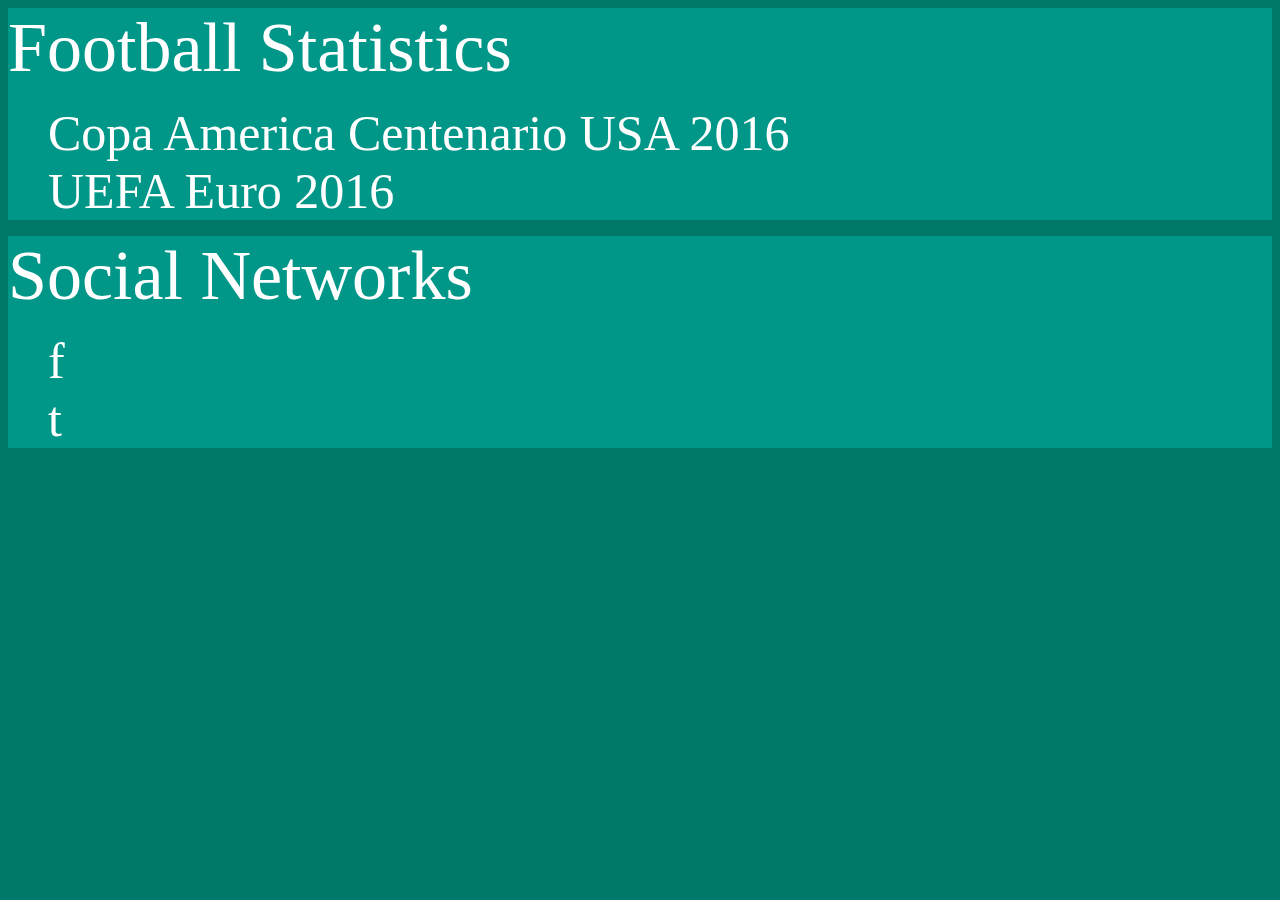
==== WebSite/index.html @ 37e3642b "Index style" ====
<!DOCTYPE HTML>
<html>
	<head>
		<title>Football Soccer Statistics</title>
		<meta name="description" content="Football Soccer Statistics of All Times">
		<meta name="robots" content="index, nofollow">  
		<meta http-equiv="content-type" content="text/html;charset=UTF-8">
		<link rel="stylesheet" type="text/css" href="css/style.css">
	</head>
	<script>
		(function(i,s,o,g,r,a,m){i['GoogleAnalyticsObject']=r;i[r]=i[r]||function(){
		(i[r].q=i[r].q||[]).push(arguments)},i[r].l=1*new Date();a=s.createElement(o),
		m=s.getElementsByTagName(o)[0];a.async=1;a.src=g;m.parentNode.insertBefore(a,m)
		})(window,document,'script','https://www.google-analytics.com/analytics.js','ga');
		ga('create', 'UA-30258137-2', 'auto');
		ga('send', 'pageview');
	</script>		
    <body>
        <div id="Tournaments">
			<p>Football Statistics</p>
			<ul>
				<li><a href="http://www.area1650.net/copaamerica/page.php">Copa America Centenario USA 2016</a></li>
				<li><a href="http://www.area1650.net/eurocopa/page.php">UEFA Euro 2016</a></li>
			</ul>
        </div>
		<div id="Tournaments">
			<p>Social Networks</p>
			<ul>
				<li><a href="https://www.facebook.com/area1650">f</a></li>
				<li><a href="https://twitter.com/area1650">t</a></li>
			</ul>
        </div>		
    </body>
</html>
---- WebSite/css/style.css ----
body {
	background-color: #00796B;
}
p {
    color: #FFFFFF;
	font-size: 70px;
	margin: 0;
    padding: 0;	
}
li {
	list-style-type: none;
}
a:visited {
	color: #FFFF00;	
}
a {
	color: #FFFFFF;
	font-size: 50px;
	text-decoration: none;
}
#Tournaments {
	background-color: #009688;
}
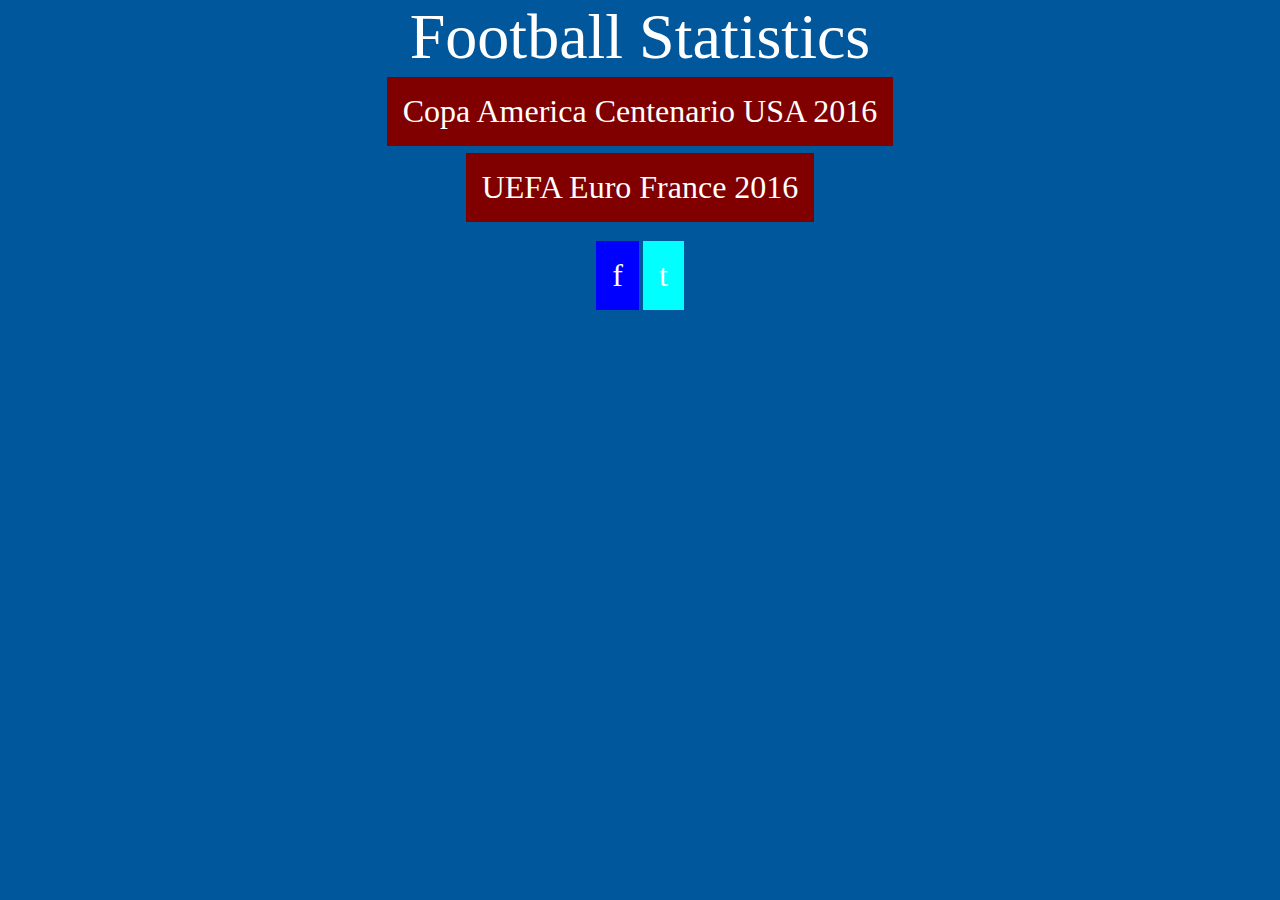
==== commit 0d97a475: "logo and favicon" ====
--- a/WebSite/index.html
+++ b/WebSite/index.html
@@ -6,6 +6,8 @@
 		<meta name="robots" content="index, nofollow">  
 		<meta http-equiv="content-type" content="text/html;charset=UTF-8">
 		<link rel="stylesheet" type="text/css" href="css/style.css">
+		<meta name="viewport" content="user-scalable=no, width=device-width, initial-scale=1">	
+		<link rel="shortcut icon" type="image/png" href="images/logo.png"/>
 	</head>
 	<script>
 		(function(i,s,o,g,r,a,m){i['GoogleAnalyticsObject']=r;i[r]=i[r]||function(){
@@ -20,15 +22,12 @@
 			<p>Football Statistics</p>
 			<ul>
 				<li><a href="http://www.area1650.net/copaamerica/page.php">Copa America Centenario USA 2016</a></li>
-				<li><a href="http://www.area1650.net/eurocopa/page.php">UEFA Euro 2016</a></li>
+				<li><a href="http://www.area1650.net/eurocopa/page.php">UEFA Euro France 2016</a></li>
 			</ul>
         </div>
-		<div id="Tournaments">
-			<p>Social Networks</p>
-			<ul>
-				<li><a href="https://www.facebook.com/area1650">f</a></li>
-				<li><a href="https://twitter.com/area1650">t</a></li>
-			</ul>
+		<div class="Social">
+			<a id="facebook" href="https://www.facebook.com/area1650">f</a>
+			<a id="twitter" href="https://twitter.com/area1650">t</a>
         </div>		
     </body>
 </html>--- a/WebSite/css/style.css
+++ b/WebSite/css/style.css
@@ -1,23 +1,67 @@
-body {
-	background-color: #00796B;
+body
+{
+	background-color: #01579b;
+	font­size: 400px; 
+	font­size: 3rem;
+	margin: auto;
+	text-align: center;	
 }
-p {
+p
+{
+	text-align: center;
     color: #FFFFFF;
-	font-size: 70px;
+	font-size: 4rem;
+	padding: 0;
 	margin: 0;
-    padding: 0;	
 }
-li {
+ul
+{
+    list-style: none;
+	padding: 0;
+	margin: 0;
+}​
+ul li
+{
 	list-style-type: none;
 }
-a:visited {
-	color: #FFFF00;	
+a:hover
+{
+	background-color: #e65500;	
 }
-a {
+a:visited 
+{
+	color: white;	
+}
+a
+{
+	background-color: maroon;
 	color: #FFFFFF;
-	font-size: 50px;
+	display: inline-block;
+	font-size: 2rem;
 	text-decoration: none;
+	margin: 0.2rem;
+	padding: 1rem;
 }
-#Tournaments {
-	background-color: #009688;
+#Tournaments
+{
+	background-color: #01579b;
+	padding: 0;
+}
+.Social
+{
+	background-color: #01579b;
+	padding: 1rem;	
+}
+.Social a
+{
+	margin: 0;
+	padding: 1rem;
+}
+#facebook
+{
+	background: blue;
+}
+#twitter
+{
+	background: cyan;
 }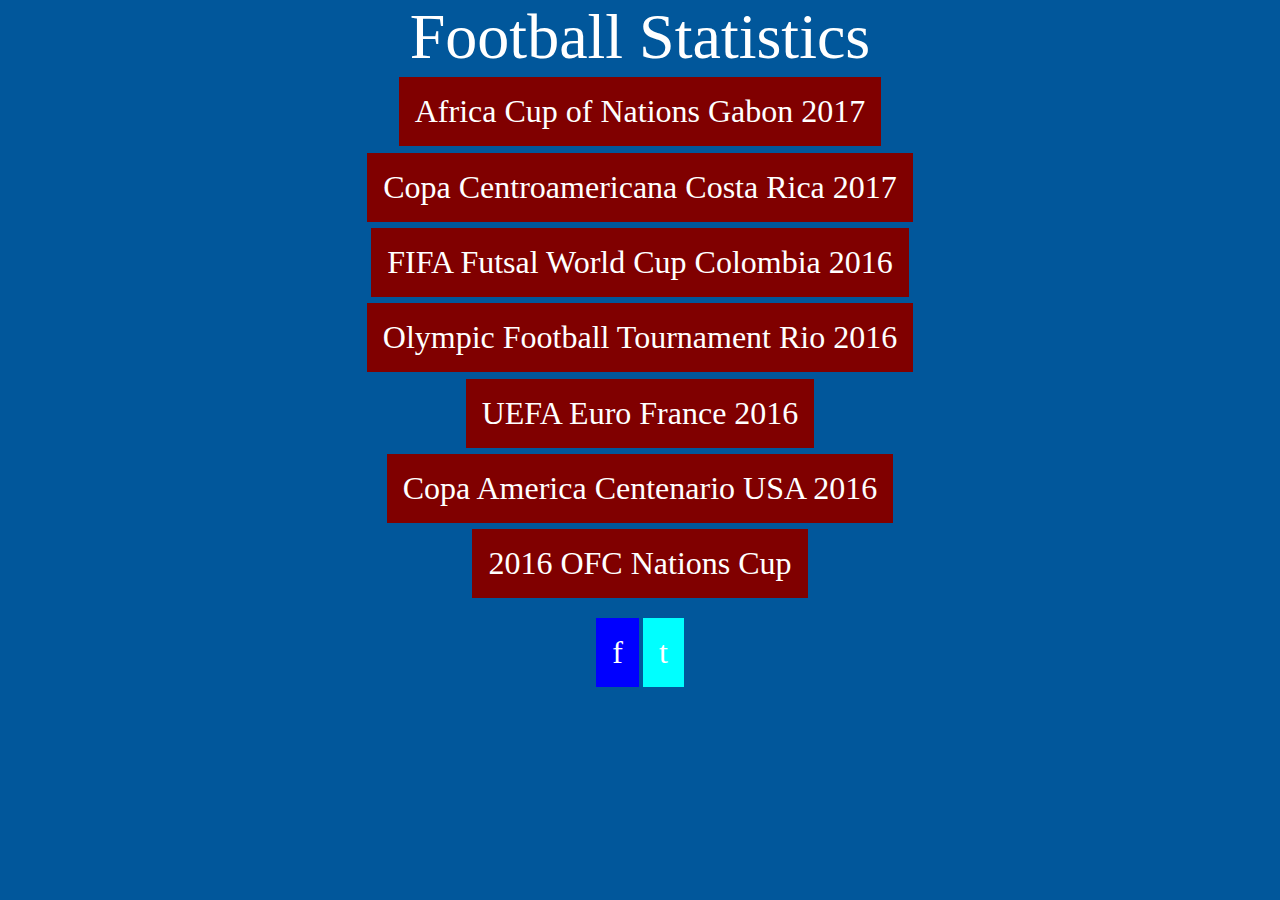
==== commit a584b401: "Africa Cup of Nations and Copa Centroamericana 2017" ====
--- a/WebSite/index.html
+++ b/WebSite/index.html
@@ -21,8 +21,13 @@
         <div id="Tournaments">
 			<p>Football Statistics</p>
 			<ul>
+				<li><a href="http://www.area1650.net/africacupofnations/page.php">Africa Cup of Nations Gabon 2017</a></li>
+				<li><a href="http://www.area1650.net/copacentroamericana/page.php">Copa Centroamericana Costa Rica 2017</a></li>
+				<li><a href="http://www.area1650.net/futsalworldcup/page.php">FIFA Futsal World Cup Colombia 2016</a></li>
+				<li><a href="http://www.area1650.net/olympics/page.php">Olympic Football Tournament Rio 2016</a></li>
+				<li><a href="http://www.area1650.net/eurocopa/page.php">UEFA Euro France 2016</a></li>
 				<li><a href="http://www.area1650.net/copaamerica/page.php">Copa America Centenario USA 2016</a></li>
-				<li><a href="http://www.area1650.net/eurocopa/page.php">UEFA Euro France 2016</a></li>
+				<li><a href="http://www.area1650.net/ofcnationscup/page.php">2016 OFC Nations Cup</a></li>
 			</ul>
         </div>
 		<div class="Social">
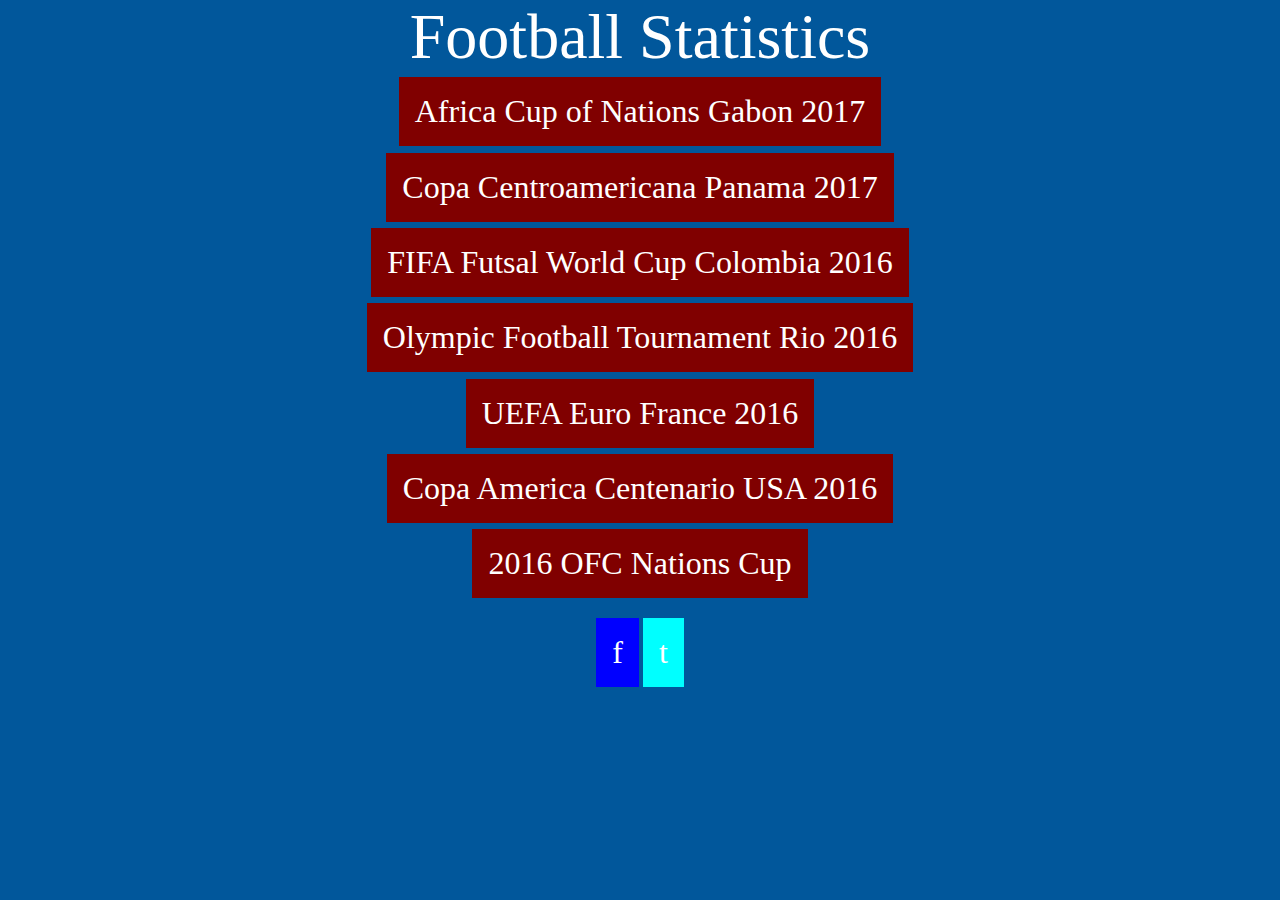
==== commit c25b543f: "Copa Centroamericana" ====
--- a/WebSite/index.html
+++ b/WebSite/index.html
@@ -22,7 +22,7 @@
 			<p>Football Statistics</p>
 			<ul>
 				<li><a href="http://www.area1650.net/africacupofnations/page.php">Africa Cup of Nations Gabon 2017</a></li>
-				<li><a href="http://www.area1650.net/copacentroamericana/page.php">Copa Centroamericana Costa Rica 2017</a></li>
+				<li><a href="http://www.area1650.net/copacentroamericana/page.php">Copa Centroamericana Panama 2017</a></li>
 				<li><a href="http://www.area1650.net/futsalworldcup/page.php">FIFA Futsal World Cup Colombia 2016</a></li>
 				<li><a href="http://www.area1650.net/olympics/page.php">Olympic Football Tournament Rio 2016</a></li>
 				<li><a href="http://www.area1650.net/eurocopa/page.php">UEFA Euro France 2016</a></li>
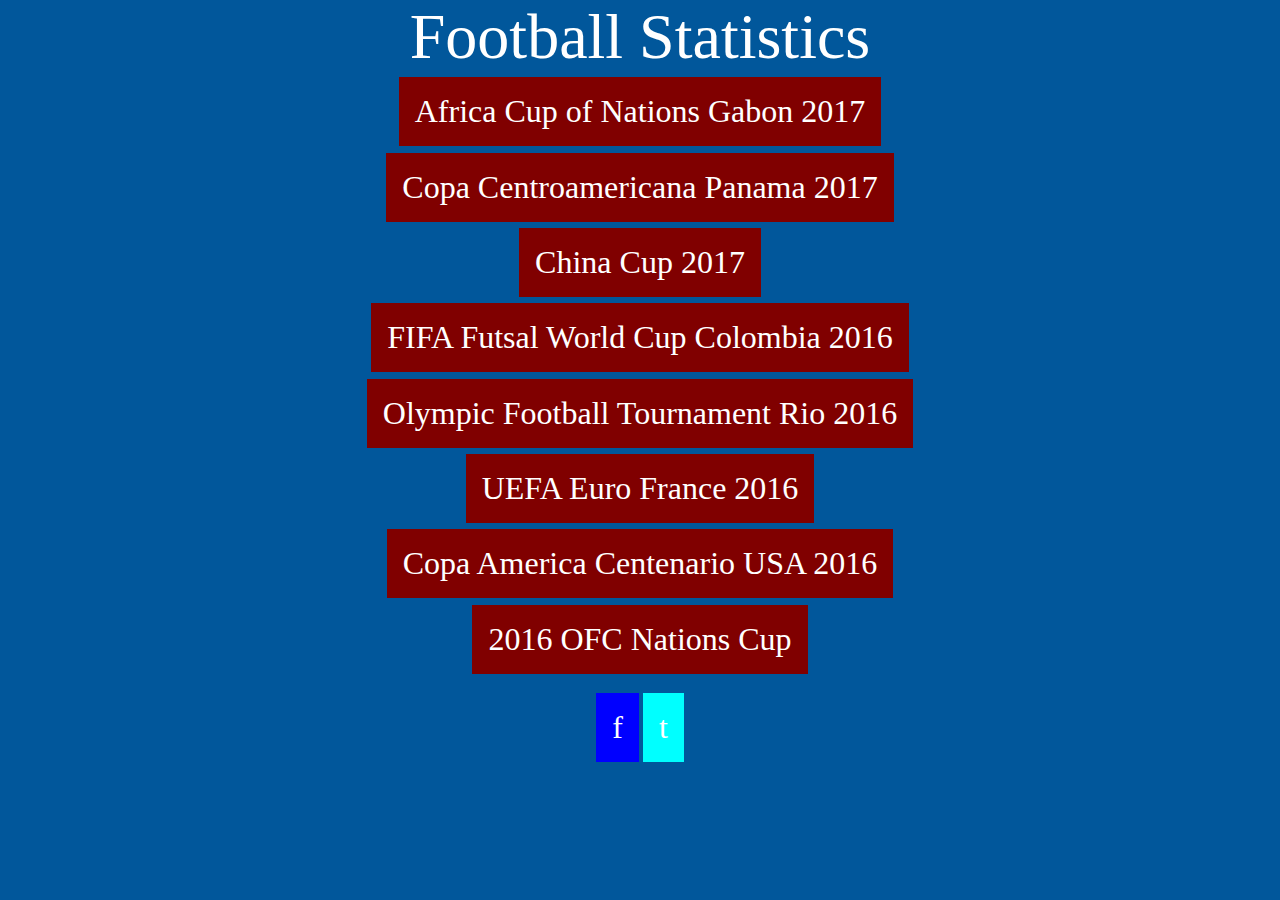
==== commit a03fc3b1: "China Cup 2017" ====
--- a/WebSite/index.html
+++ b/WebSite/index.html
@@ -23,6 +23,7 @@
 			<ul>
 				<li><a href="http://www.area1650.net/africacupofnations/page.php">Africa Cup of Nations Gabon 2017</a></li>
 				<li><a href="http://www.area1650.net/copacentroamericana/page.php">Copa Centroamericana Panama 2017</a></li>
+				<li><a href="http://www.area1650.net/chinacup/page.php">China Cup 2017</a></li>
 				<li><a href="http://www.area1650.net/futsalworldcup/page.php">FIFA Futsal World Cup Colombia 2016</a></li>
 				<li><a href="http://www.area1650.net/olympics/page.php">Olympic Football Tournament Rio 2016</a></li>
 				<li><a href="http://www.area1650.net/eurocopa/page.php">UEFA Euro France 2016</a></li>
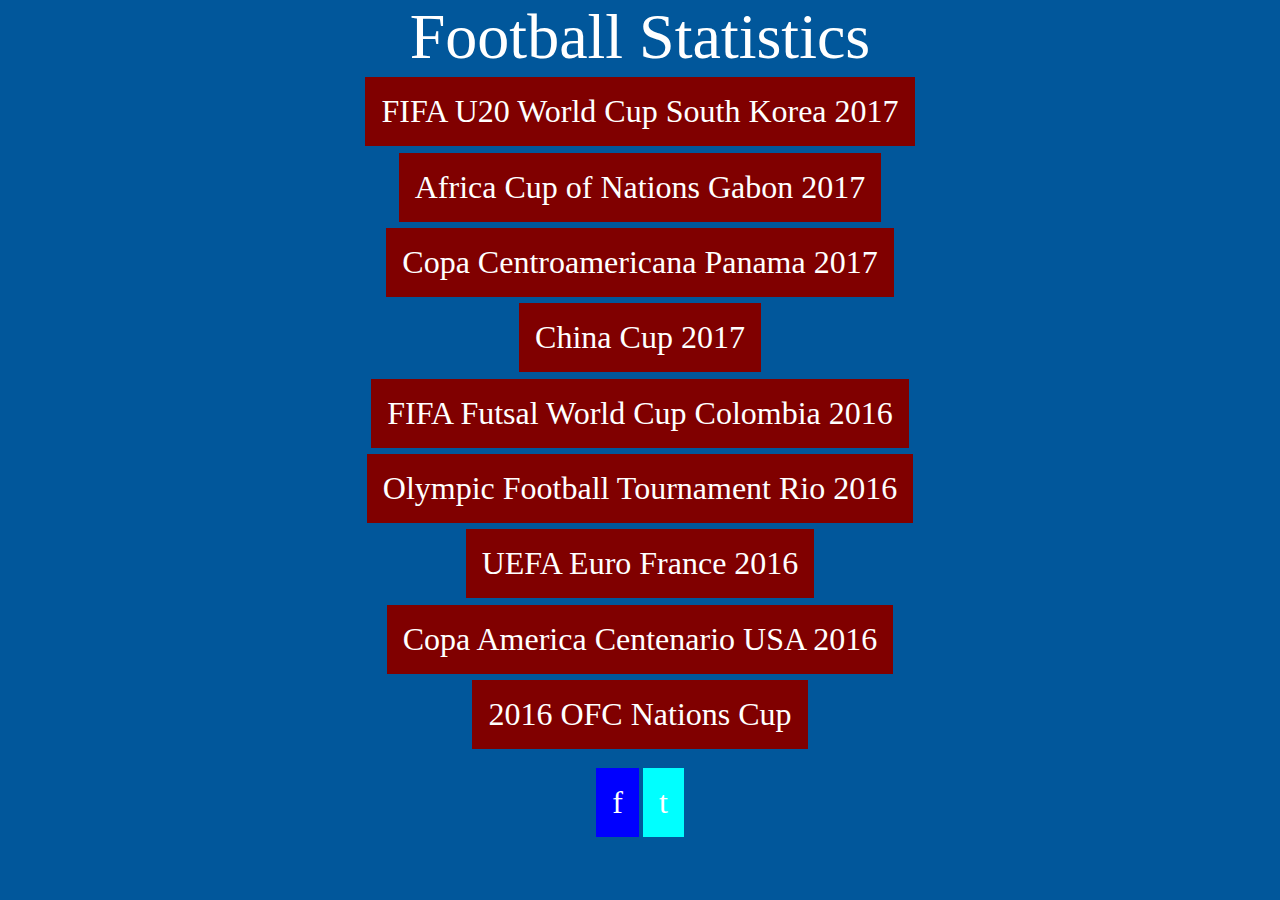
==== commit 4e2ece1e: "FIFA U20 World Cup 2017 Review" ====
--- a/WebSite/index.html
+++ b/WebSite/index.html
@@ -21,6 +21,7 @@
         <div id="Tournaments">
 			<p>Football Statistics</p>
 			<ul>
+				<li><a href="http://www.area1650.net/fifau20worldcup/page.php">FIFA U20 World Cup South Korea 2017</a></li>		
 				<li><a href="http://www.area1650.net/africacupofnations/page.php">Africa Cup of Nations Gabon 2017</a></li>
 				<li><a href="http://www.area1650.net/copacentroamericana/page.php">Copa Centroamericana Panama 2017</a></li>
 				<li><a href="http://www.area1650.net/chinacup/page.php">China Cup 2017</a></li>
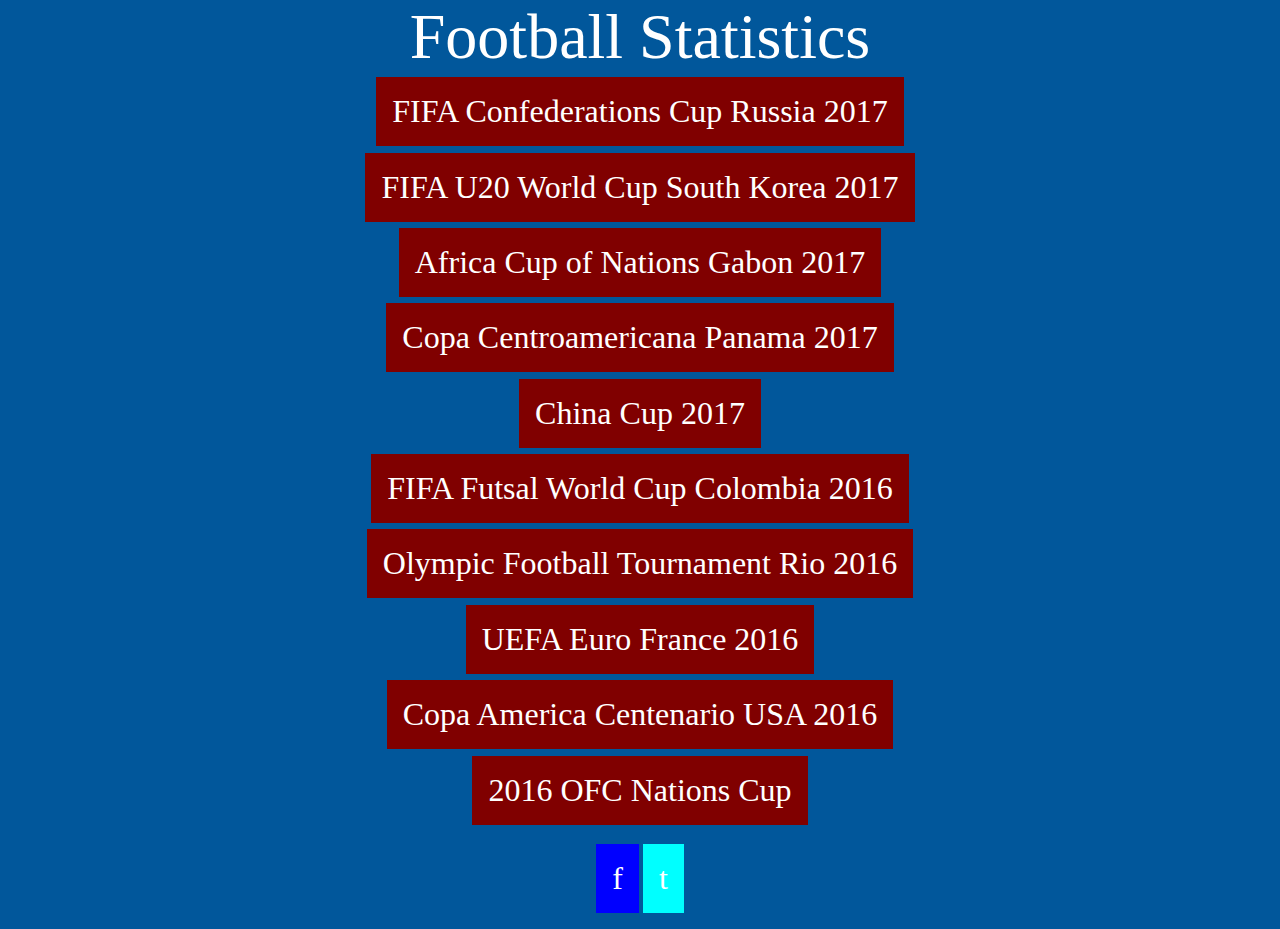
==== commit 2094fca4: "FIFA Confederations Cup 2017 Added to Index.HTML" ====
--- a/WebSite/index.html
+++ b/WebSite/index.html
@@ -21,6 +21,7 @@
         <div id="Tournaments">
 			<p>Football Statistics</p>
 			<ul>
+        		<li><a href="http://www.area1650.net/fifaconfederationscup/page.php">FIFA Confederations Cup Russia 2017</a></li>			
 				<li><a href="http://www.area1650.net/fifau20worldcup/page.php">FIFA U20 World Cup South Korea 2017</a></li>		
 				<li><a href="http://www.area1650.net/africacupofnations/page.php">Africa Cup of Nations Gabon 2017</a></li>
 				<li><a href="http://www.area1650.net/copacentroamericana/page.php">Copa Centroamericana Panama 2017</a></li>
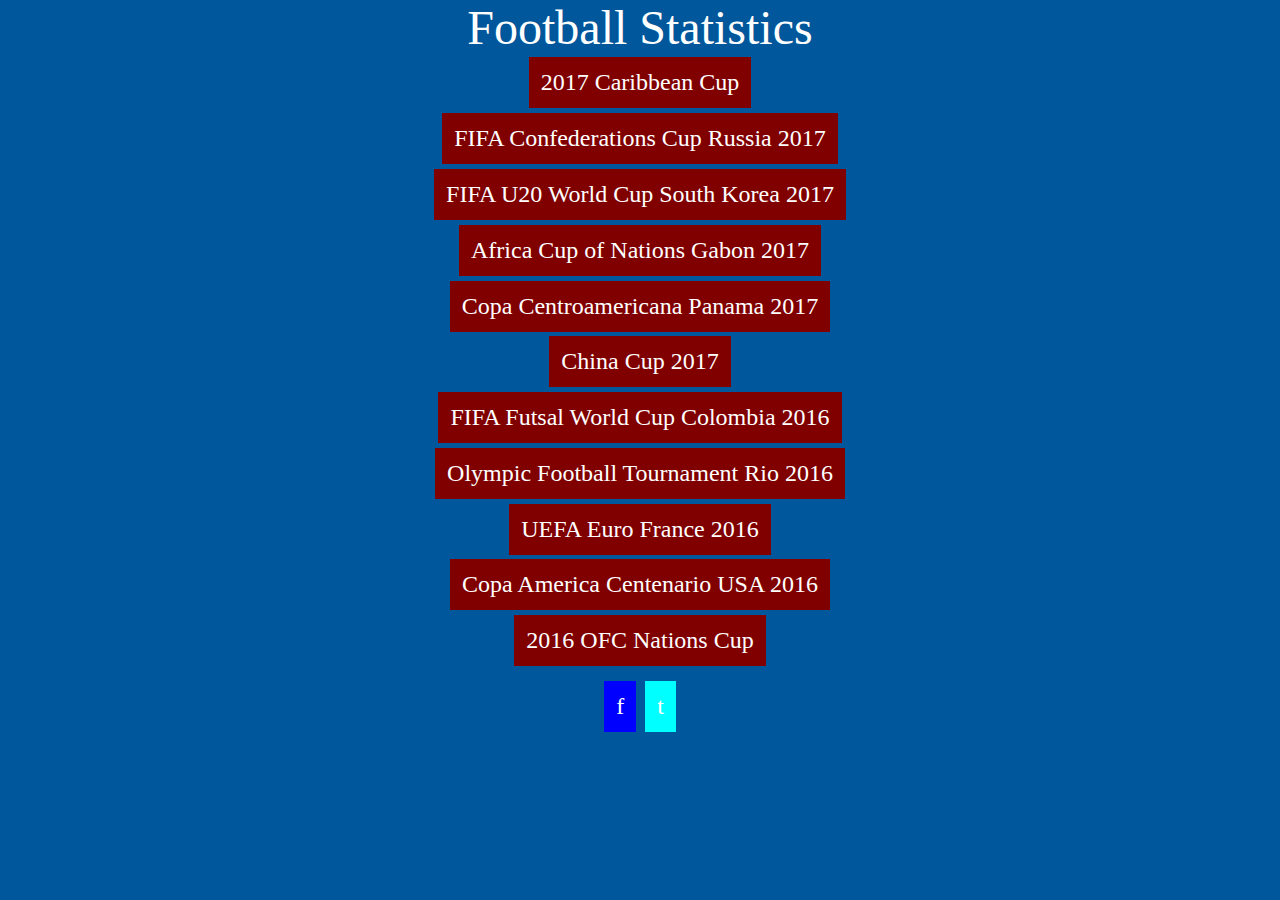
==== commit 898a8bdb: "Caribbean Cup Web Site" ====
--- a/WebSite/index.html
+++ b/WebSite/index.html
@@ -21,7 +21,8 @@
         <div id="Tournaments">
 			<p>Football Statistics</p>
 			<ul>
-        		<li><a href="http://www.area1650.net/fifaconfederationscup/page.php">FIFA Confederations Cup Russia 2017</a></li>			
+				<li><a href="http://www.area1650.net/caribbeancup/page.php">2017 Caribbean Cup</a></li>			
+		   		<li><a href="http://www.area1650.net/fifaconfederationscup/page.php">FIFA Confederations Cup Russia 2017</a></li>			
 				<li><a href="http://www.area1650.net/fifau20worldcup/page.php">FIFA U20 World Cup South Korea 2017</a></li>		
 				<li><a href="http://www.area1650.net/africacupofnations/page.php">Africa Cup of Nations Gabon 2017</a></li>
 				<li><a href="http://www.area1650.net/copacentroamericana/page.php">Copa Centroamericana Panama 2017</a></li>
--- a/WebSite/css/style.css
+++ b/WebSite/css/style.css
@@ -1,8 +1,11 @@
+html
+{
+	font-size: 12px; 
+}
 body
 {
 	background-color: #01579b;
-	font­size: 400px; 
-	font­size: 3rem;
+	font-size: 3rem;
 	margin: auto;
 	text-align: center;	
 }
@@ -22,6 +25,7 @@
 }​
 ul li
 {
+	background-color: maroon;
 	list-style-type: none;
 }
 a:hover
